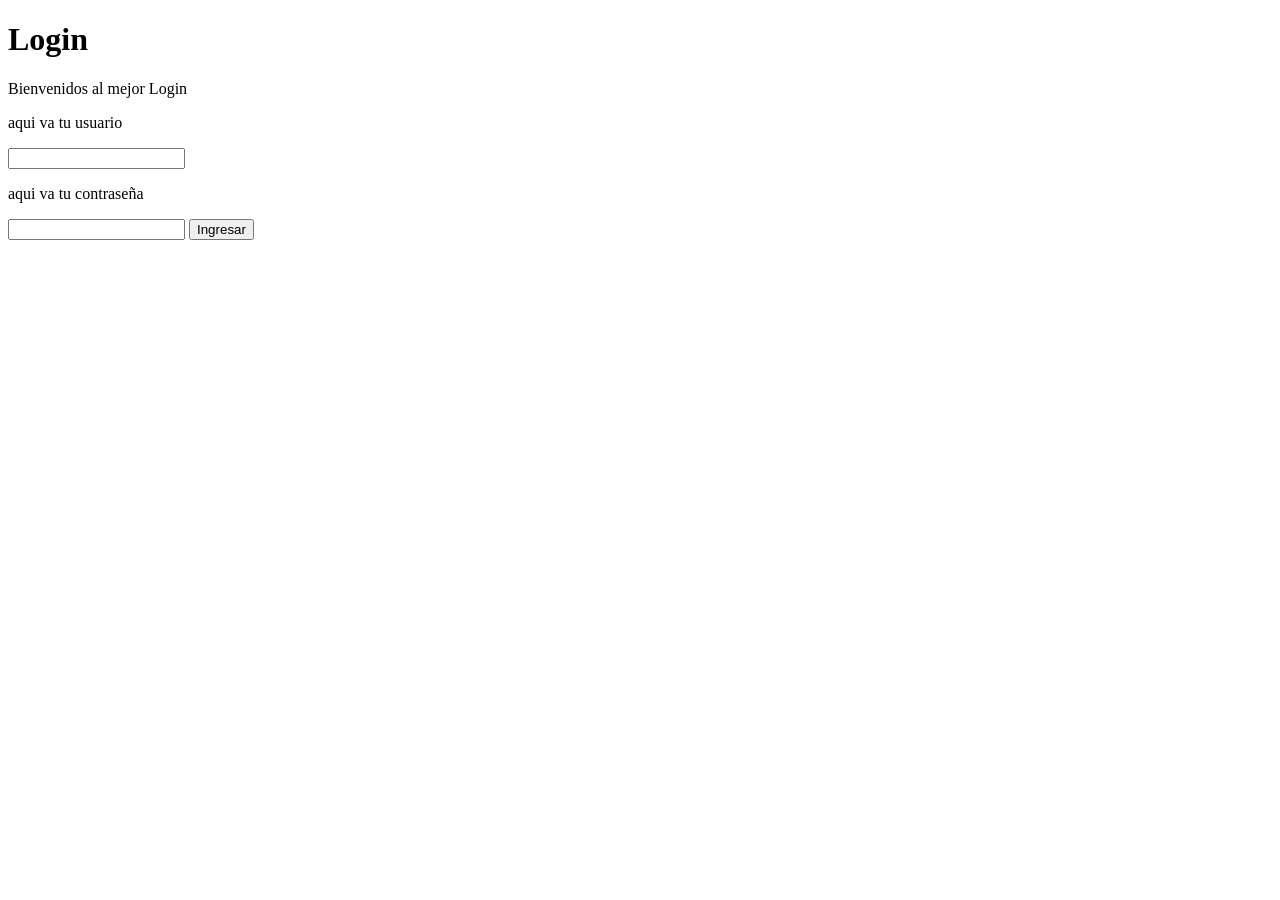
==== Login 2/index.html @ 6f23ad59 "realicé el login en html" ====
<!DOCTYPE html>
<html lang="en">
<head>
    <meta charset="UTF-8">
    <meta http-equiv="X-UA-Compatible" content="IE=edge">
    <meta name="viewport" content="width=device-width, initial-scale=1.0">
    <link rel="stylesheet" href="style.css" />
    <link rel="preconnect" href="https://fonts.googleapis.com">
    <link rel="preconnect" href="https://fonts.gstatic.com" crossorigin>
    <link href="https://fonts.googleapis.com/css2?family=Open+Sans:wght@400;700&display=swap" rel="stylesheet">
    <title> Login Validaión</title>
</head>
<body>
    <header>
        <h1>Login</h1>
        <p class="texto-header"> Bienvenidos al mejor Login</p>
    </header>
    <main>
        <p>aqui va tu usuario</p>
        <input id="user" type="text">
        <p>aqui va tu contraseña</p>
        <input id="password" type="password">
        <button onclick="funcion()"> <span> Ingresar </span> </button>
    </main>
    
</body>
</html>
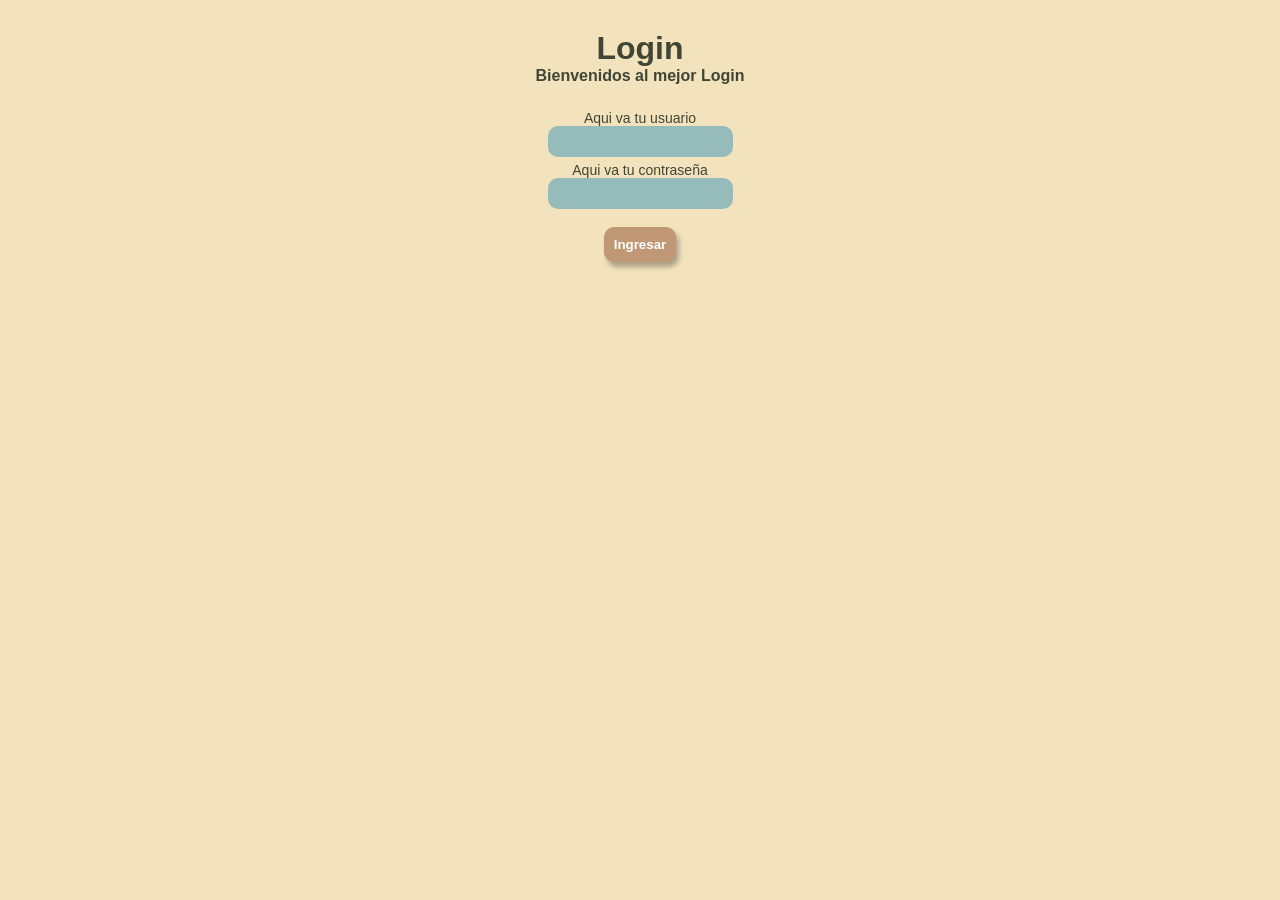
==== commit d4f7a5d1: "agregué css al login" ====
--- a/Login 2/index.html
+++ b/Login 2/index.html
@@ -8,20 +8,20 @@
     <link rel="preconnect" href="https://fonts.googleapis.com">
     <link rel="preconnect" href="https://fonts.gstatic.com" crossorigin>
     <link href="https://fonts.googleapis.com/css2?family=Open+Sans:wght@400;700&display=swap" rel="stylesheet">
-    <title> Login Validaión</title>
+    <title> Login Validación</title>
 </head>
 <body>
     <header>
         <h1>Login</h1>
-        <p class="texto-header"> Bienvenidos al mejor Login</p>
+        <h4 class="texto-header"> Bienvenidos al mejor Login</h4>
     </header>
-    <main>
-        <p>aqui va tu usuario</p>
+    <main class="Login">
+        <p class="parrafo">Aqui va tu usuario</p>
         <input id="user" type="text">
-        <p>aqui va tu contraseña</p>
+        <p class="parrafo" > Aqui va tu contraseña</p>
         <input id="password" type="password">
+        <br>
         <button onclick="funcion()"> <span> Ingresar </span> </button>
     </main>
-    
 </body>
 </html>
--- a/Login 2/style.css
+++ b/Login 2/style.css
@@ -0,0 +1,63 @@
+* {
+    margin: 0;
+    padding: 0;
+    box-sizing: border-box;
+    font-family: 'Open Sans', sans-serif;
+}
+body{
+    background-color: #F2E3BC;
+}
+header {
+    display: flex;
+    flex-direction: column;
+    align-items: center;
+    justify-content: center;
+    margin-top: 30px;
+    color: #414535;
+  }
+.Login {
+    display: flex;
+    flex-direction: column;
+    align-items: center;
+    justify-content: center;
+    margin: auto;
+    width: 50%;
+    min-width: 300px;
+    margin-top: 20px;
+  }
+  .parrafo{
+    color: #414535;
+    font-weight: 520;
+    font-size: 14px;
+    margin-top: 5px;
+  }
+  input {
+    background-color: #96BBBB;
+    border-radius: 10px;
+    padding: 8px;
+    border: 0px;
+    transition: background-color 1s, transform 2s;
+  }
+  input:hover {
+    background-color: #618985;
+    transform: scale(1.1);
+  }
+  button {
+    background-color: #C19875;
+    border-radius: 10px;
+    border: 0px;
+    padding: 10px;
+    color: #ffffff;
+    font-weight: 700;
+    box-shadow: 3px 5px 5px rgba(10, 9, 9, 0.3);
+    transition: background-color 1s, transform 2s;
+    cursor: pointer;
+  }
+  button:hover {
+    background-color: #7a6049;
+    transform: scale(1.3);
+  }
+
+  
+
+
